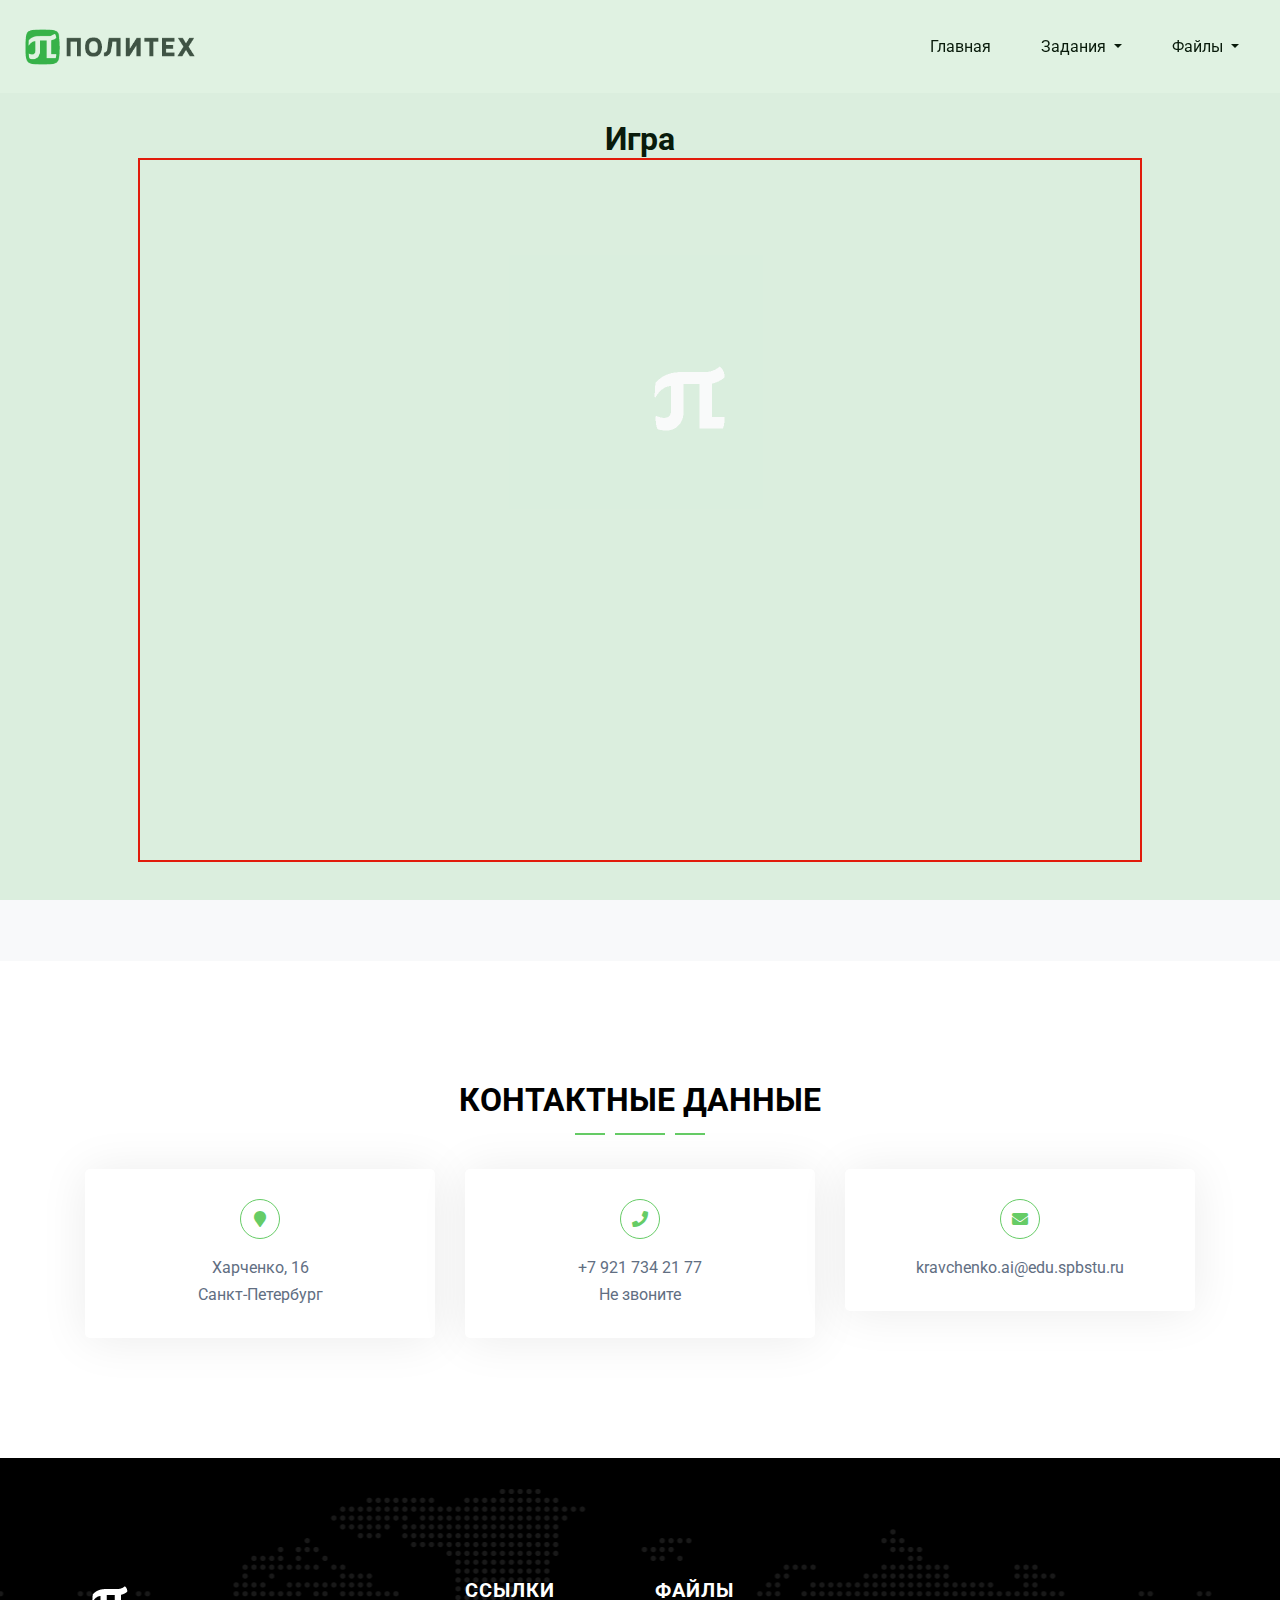
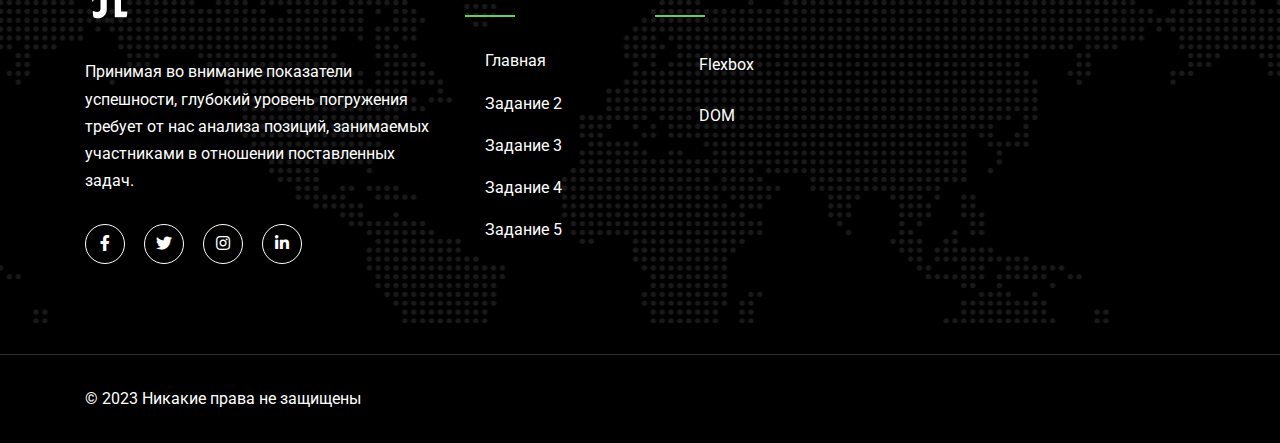
==== game.html @ 3fff53fc "Initial commit" ====
<!DOCTYPE html>
<html lang="en">

<head>
    <meta charset="UTF-8">
    <meta http-equiv="X-UA-Compatible" content="ie=edge">
    <meta name="viewport" content="width=device-width, initial-scale=1.0">

    <link rel="shortcut icon" href="assets/img/favicon.ico" type="image/x-icon">
    <link rel="icon" href="assets/img/favicon.ico" type="image/x-icon">

    <title>Игра</title>

    <!-- Bootstrap -->
    <link rel="stylesheet" href="assets/css/bootstrap.min.css">

    <link rel="stylesheet" href="assets/css/fontawesome-all.min.css">
    <link rel="stylesheet" href="assets/css/magnific-popup.css">
    <link rel="stylesheet" href="assets/css/owl.carousel.min.css">

    <!-- Main css -->
    <link rel="stylesheet" href="assets/css/style.css">
    <link rel="stylesheet" href="assets/css/game.css">

    <!-- responsive css -->
    <link rel="stylesheet" href="assets/css/responsive.css">

    <!-- Google Fonts -->
    <link href="https://fonts.googleapis.com/css?family=Roboto:400,700&display=swap" rel="stylesheet">

    <!-- HTML5 shim and Respond.js for IE8 support of HTML5 elements and media queries -->
    <!-- WARNING: Respond.js doesn't work if you view the page via file:// -->
    <!--[if lt IE 9]>
    <script src="https://oss.maxcdn.com/html5shiv/3.7.3/html5shiv.min.js"></script>
    <script src="https://oss.maxcdn.com/respond/1.4.2/respond.min.js"></script>
    <![endif]-->

</head>

<body>

    <!-- Preloader -->
    <div class="preloader">
        <div class="spinner">
            <div class="cube"></div>
        </div>
    </div>
    <!-- // Preloader -->

    <!--Header Area-->
    <header class="header-area white-bg fixed-top">
        <nav class="navbar navbar-expand-lg navbar-light">
            <div class="container-fluid pl-0 pr-0">
                <a class="navbar-brand" href="index.html"><img src="assets/img/logo.png" alt=""></a>
                <button class="navbar-toggler" type="button" data-toggle="collapse" data-target="#navbarSupportedContent" aria-controls="navbarSupportedContent" aria-expanded="false" aria-label="Toggle navigation">
                    <span class="navbar-toggler-icon"></span>
                </button>

                <div class="collapse navbar-collapse" id="navbarSupportedContent">
                    <ul class="navbar-nav ml-auto main-menu">
                        <li class="nav-item"><a class="nav-link" href="index.html">Главная</a></li>
                        <li class="nav-item dropdown"> <a class="nav-link dropdown-toggle" href="#" id="navbarDropdown" role="button" data-toggle="dropdown" aria-haspopup="true" aria-expanded="false">
                                Задания
                            </a>
                            <div class="dropdown-menu" aria-labelledby="navbarDropdown">
                                <a class="dropdown-item" href="task2.html">Задание 2</a>
                                <a class="dropdown-item" href="task3.html">Задание 3</a>
                                <a class="dropdown-item" href="task4.html">Задание 4</a>
                                <a class="dropdown-item" href="task5.html">Задание 5</a>
                            </div>
                        </li>

                        <li class="nav-item dropdown"> <a class="nav-link dropdown-toggle" href="#" id="navbarDropdown-2" role="button" data-toggle="dropdown" aria-haspopup="true" aria-expanded="false">
                                Файлы
                            </a>
                            <div class="dropdown-menu" aria-labelledby="navbarDropdown-2">
                                <a class="dropdown-item" href="assets/tasks/Flexbox.docx">Flexbox</a>
                                <a class="dropdown-item" href="assets/tasks/DOM.docx">DOM</a>
                            </div>
                        </li>
                    </ul>

                </div>
            </div>
        </nav>
    </header>
    <!--// Header Area-->
    <section class="feature-area section-padding pb-90 bg-light text-center">
        <h2>Игра</h2>
        <div>
            <canvas id="gamecanvas" width = "1000" height = "700">

            </canvas>
        </div>
    </section>
    <!-- Contact Area -->
    <section class="section-padding pb-0 contact-area bg-white">
        <div class="container">
            <!-- section title -->
            <div class="row justify-content-center">
                <div class="col-lg-6">
                    <div class="section-title text-center">
                        <h2>Контактные данные</h2>
                        <div class="section-line">
                            <span></span>
                            <span class="line-big"></span>
                            <span></span>
                        </div>
                        <p></p>
                    </div>
                </div>
            </div>
            <!-- // section title -->

            <div class="row pb-90">
                <!-- Single contact info -->
                <div class="col-md-4">
                    <div class="single-contact-info text-center">
                        <i class="fas fa-map-marker"></i>
                        <p>Харченко, 16<br>Санкт-Петербург</p>
                    </div>
                </div>
                <!-- // Single contact info -->
                <!-- Single contact info -->
                <div class="col-md-4">
                    <div class="single-contact-info text-center">
                        <i class="fas fa-phone"></i>
                        <p>+7 921 734 21 77 <br><span>Не звоните</span></p>
                    </div>
                </div>
                <!-- // Single contact info -->
                <!-- Single contact info -->
                <div class="col-md-4">
                    <div class="single-contact-info text-center">
                        <i class="fas fa-envelope"></i>
                        <p>kravchenko.ai@edu.spbstu.ru</p>
                    </div>
                </div>
                <!-- // Single contact info -->
            </div>
        </div>
    </section>
    <!-- // Contact Area -->

    <!-- Footer Area -->
    <footer class="footer-area section-padding pb-90" style="background-image: url(assets/img/footer-map.png);">
        <div class="container">
            <div class="row">
                <!-- Single Footer Widget -->
                <div class="col-lg-4 col-md-6">
                    <div class="footer-widget footer-about">
                        <img src="assets/img/spbpu_logo.png" alt="">
                        <p>Принимая во внимание показатели успешности, глубокий уровень погружения требует от нас анализа позиций, занимаемых участниками в отношении поставленных задач.</p>

                        <!-- Socila Links -->
                        <div class="social-links">
                            <ul>
                                <li><a href="#"><i class="fab fa-facebook-f"></i></a></li>
                                <li><a href="#"><i class="fab fa-twitter"></i></a></li>
                                <li><a href="#"><i class="fab fa-instagram"></i></a></li>
                                <li><a href="#"><i class="fab fa-linkedin-in"></i></a></li>
                            </ul>
                        </div>
                        <!-- //Socila Links -->
                    </div>
                </div>
                <!-- // Single Footer Widget -->
                <!-- Single Footer Widget -->
                <div class="col-lg-2 col-md-3 col-6">
                    <div class="footer-widget footer-nav">
                        <div class="footer-widget-title">
                            <h4>Ссылки</h4>
                        </div>
                        <ul>
                            <li><a href="index.html">Главная</a></li>
                            <li><a href="task2.html">Задание 2</a></li>
                            <li><a href="task3.html">Задание 3</a></li>
                            <li><a href="task4.html">Задание 4</a></li>
                            <li><a href="task5.html">Задание 5</a></li>
                        </ul>
                    </div>
                </div>
                <!-- // Single Footer Widget -->
                <div class="col-lg-2 col-md-3 col-6">
                    <div class="footer-widget footer-nav">
                        <div class="footer-widget-title">
                            <h4>Файлы</h4>
                        </div>
                        <ul>                          
                            <li><a class="dropdown-item" href="assets/tasks/Flexbox.docx">Flexbox</a></li>
                            <li><a class="dropdown-item" href="assets/tasks/DOM.docx">DOM</a></li>
                        </ul>
                    </div>
                </div>
                <!-- // Single Footer Widget -->
            </div>
        </div>
    </footer>
    <!-- // Footer Area -->

    <!-- copyright Area -->
    <div class="copyright">
        <div class="container">
            <div class="row">
                <div class="col-md-6">
                    <p class="copyright-text">&copy; 2023 Никакие права не защищены</p>
                </div>
            </div>
        </div>
    </div>
    <!-- // copyright Area -->

    <!-- jQuery (necessary for Bootstrap's JavaScript plugins) -->
    <script src="assets/js/game.js"></script>
    <script src="assets/js/jquery-3.4.1.min.js"></script>
    <script src="assets/js/bootstrap.min.js"></script>
    <script src="assets/js/jquery.magnific-popup.min.js"></script>
    <script src="assets/js/owl.carousel.min.js"></script>
    <script src="assets/js/jquery.mixitup.js"></script>
    <script src="assets/js/fact-counter.js"></script>
    <script src="assets/js/sticky-kit.min.js"></script>
    <script src="assets/js/main.js"></script>

</body>

</html>
---- assets/css/style.css ----
/*::::::::::::::::::::::::::::::::::::::::

Author: Aseven
Template: Aseem - HTML Template
Version: 1.0.0

::::::::::::::::::::::::::::::::::::::::*/

/*::::::::::::::::::::::::::::::::::::::::

Table of contents:
* Global Settings
* Preloader
* Help CSS
* Header Top
* Header Area
* Full Screen Search
* Breadcrumb area
* Hero Area
* Feature Area 
* Request a call back
* About Area 
* Service Area 
* Service Details
* Call to Action
* Portfolio Area
* Portfolio details
* Fact Counter Section
* Pricing Area
* Testimonial Area
* Blog Area
* Blog Details 
* sidebar widget
* Contact Area
* Footer Area

::::::::::::::::::::::::::::::::::::::::*/

/*=================================
        Global Settings
================================= */
html {
    height: 100%;
}

body {
    font-size: 16px;
    color: #000000;
    line-height: 1.7em;
    font-weight: 400;
    background: #ffffff;
    -webkit-font-smoothing: antialiased;
    -moz-font-smoothing: antialiased;
    font-family: 'Roboto', sans-serif;
    height: 100%;
}

a {
    text-decoration: none;
    cursor: pointer;
    -webkit-transition: .3s;
    -o-transition: .3s;
    transition: .3s;
    color: #1E90FF;
}

button,
a:hover,
a:focus,
a:visited {
    text-decoration: none;
    outline: none !important;
    -webkit-transition: .3s;
    -o-transition: .3s;
    transition: .3s;
}

h1,
h2,
h3,
h4,
h5,
h6 {
    position: relative;
    font-weight: 700;
    margin: 0px;
    background: none;
    line-height: 1.2em;
}

h1 {
    font-size: 80px;
}

h2 {
    font-size: 32px;
}

h3 {
    font-size: 24px;
}

h4 {
    font-size: 20px;
}

h5 {
    font-size: 18px;
}

h6 {
    font-size: 16px;
}

input,
select,
textarea {
    outline: none;
    width: 100%;
    margin-bottom: 30px;
    padding: 15px;
    border: 1px solid #06f;
}

textarea {
    overflow: hidden;
    height: 150px;
}

p {
    position: relative;
    line-height: 1.7em;
}

img {
    -webkit-user-drag: none;
    -khtml-user-drag: none;
    -moz-user-drag: none;
    -o-user-drag: none;
    display: inline-block;
    max-width: 100%;
    height: auto;
}

.btn.focus,
.btn:focus {
    -webkit-box-shadow: none;
    box-shadow: none;
}

/*=================================
        Preloader
================================= */

.preloader {
    position: fixed;
    width: 100%;
    height: 100%;
    background-color: #38b24b;
    z-index: 99999;
}

.spinner {
    position: absolute;
    left: 50%;
    bottom: 50%;
    width: 100px;
    height: 100px;
}

.cube {
    background-image: url("../img/spbpu_logo.png");
    background-size: contain;
    width: 100px;
    height: 100px;
    position: absolute;
    top: 0;
    left: 0;
    animation: sk-cubemove 1.8s infinite ease-in-out;
}

@-webkit-keyframes sk-cubemove {
    25% {
        -webkit-transform: rotate(90deg)
    }

    50% {
        -webkit-transform: rotate(180deg)
    }

    75% {
        -webkit-transform: rotate(270deg)
    }

    100% {
        -webkit-transform: rotate(360deg)
    }
}


/*=================================
        Help CSS
================================= */

.bg-overlay {
    background-position: center;
    background-size: cover;
    position: relative;
    z-index: 1;
}

.bg-overlay::after {
    position: absolute;
    content: '';
    width: 100%;
    height: 100%;
    background-color: #0066ff;
    opacity: .7;
    top: 0;
    left: 0;
    z-index: -1;
}

.section-padding {
    padding: 120px 0;
}

.pb-90 {
    padding-bottom: 90px;
}

.p-50 {
    padding: 50px 0;
}

.ptb-30 {
    padding: 30px 0;
}

.mt-60 {
    margin-top: 60px;
}

.section-title {
    position: relative;
    margin-bottom: 50px;
}

.section-title h2 {
    font-size: 32px;
    text-transform: uppercase;
    color: #000000;
    margin-bottom: 30px;
}

.section-line span {
    width: 30px;
    height: 2px;
    background-color: #6c6;
    display: inline-block;
    margin: 0 3px;
}

.section-line span.line-big {
    width: 50px;
}

.section-line {
    position: absolute;
    width: 100%;
    top: 35px;
}

.bttn-sm,
.bttn-md,
.bttn-md-light {
    color: #fff;
    background-color: #0066ff;
    padding: 15px 50px;
    display: inline-block;
    border-radius: 5px;
    text-transform: uppercase;
    -webkit-transition: .3s;
    -o-transition: .3s;
    transition: .3s;
    border: 1px solid #0066ff;
}

.bttn-sm {
    padding: 7px 30px;
    font-size: 15px;
}

.bttn-md-light {
    background-color: transparent;
    color: #0066ff;
}

.bttn-sm:hover,
.bttn-md:hover,
.bttn-md-light:hover {
    color: #fff;
    background-color: #66cc66;
    border-color: #6c6;
}

/*=================================
        Header Top
================================= */
.header-top {
    background-color: #0066ff;
    color: #fff;
    height: 50px;
}

.top-info ul {
    margin: 0;
    padding: 0;
    list-style: none;
}

.top-info ul li {
    display: inline-block;
}

.top-info ul li a {
    color: #fff;
    margin-right: 30px;
    font-size: 16px;
    line-height: 50px;
}

.header-top-right .bttn-sm {
    border-radius: 0;
    height: 50px;
    background-color: #6c6;
    border: 0;
    line-height: 50px;
    padding: 0;
    width: 150px;
    text-align: center;
}

/*=================================
        Header Area
================================= */

.header-area {
    background-color: #ffffffcc;
    -webkit-transition: .3s;
    -o-transition: .3s;
    transition: .3s;
}

.header-area.bg-solid {
    background-color: #fff;
    -webkit-box-shadow: 0 2px 48px 0 rgba(0, 0, 0, 0.08);
    box-shadow: 0 2px 48px 0 rgba(0, 0, 0, 0.08);
}

.navbar-brand img {
    height: 50px;
    width: auto;
}

.navbar-light .navbar-nav .nav-link {
    color: #000;
    padding: 25px;
    display: inline-block;
}

.navbar-light .navbar-nav .nav-link:focus,
.navbar-light .navbar-nav .nav-link:hover {
    color: #0066ff;
}


.dropdown-menu {
    opacity: 0;
    visibility: hidden;
    -webkit-transition: all 0.5s;
    -o-transition: all 0.5s;
    transition: all 0.5s;
    display: block;
    background: #fff;
    margin-top: 0px;
    width: 240px;
    border-radius: 3px;
    -webkit-box-shadow: 0px 7px 20px -14px rgba(34, 54, 60, 0.74);
    box-shadow: 0px 7px 20px -14px rgba(34, 54, 60, 0.74);
    border: none;
}

.dropdown:hover .dropdown-menu {
    opacity: 1;
    visibility: visible;
    -webkit-transform: translate3d(0, -5px, 0);
    transform: translate3d(0, -5px, 0);
}



.search-btn {
    border: none;
    background-color: transparent;
    color: #000000;
}

@media (max-width: 991px) {
    .navbar-brand {
        margin-left: 15px;
    }

    .navbar-light .navbar-toggler {
        border: none;
    }


    .navbar-light .navbar-nav .nav-link {
        color: #000;
        padding: 15px 0;
        display: block;
        width: 100%;
    }

    .main-menu ul li a {
        color: #ffffff;
    }

    .dropdown-menu {
        display: none;
    }

    .dropdown-menu {
        width: auto;
        margin: 10px 15px 10px 0;
        background: #ffffff;
    }

    .navbar-collapse {
        margin-top: 20px;
        padding: 15px;
        max-height: 450px;
        overflow: auto;
        background: #ffffff;
    }


    li.nav-item.dropdown:before {
        display: none;
    }

    .header-btn {
        margin-left: 0;
    }
}

@media (max-width: 575px) {
    .main-menu {
        padding-left: 15px;
        padding-right: 15px;
    }

    .navbar-brand {
        margin-left: 0;
    }

    .navbar-toggler {
        padding-right: 0;
    }
}


/*=================================
        Full Screen Search
================================= */
.search-full {
    position: fixed;
    top: 0;
    left: 0;
    width: 100%;
    height: 0;
    opacity: 0;
    visibility: hidden;
    background-color: #0066ff;
    z-index: 999;
    -webkit-transition: all 0.3s ease-in-out;
    -o-transition: all 0.3s ease-in-out;
    transition: all 0.3s ease-in-out;
    -webkit-transform-origin: left;
    -ms-transform-origin: left;
    transform-origin: left;
}

.search-full.open {
    height: 100%;
    opacity: 1;
    visibility: visible;
    z-index: 9999;
}

.search-full.close {
    height: 0;
    opacity: 0;
    visibility: hidden;
}

.search-full .search-close {
    color: #ffffff;
    font-size: 20px;
    position: absolute;
    top: 50px;
    right: 50px;
    border: 2px solid #ffffff;
    background-color: transparent;
    border-radius: 50%;
    text-align: center;
    line-height: 35px;
    width: 40px;
    height: 40px;
    z-index: 2;
}

.search-full--inner {
    position: absolute;
    top: 50%;
    left: 0;
    -webkit-transform: translateY(-50%);
    -ms-transform: translateY(-50%);
    transform: translateY(-50%);
    width: 100%;
}

.main-search-form {
    width: 100%;
}

.main-search-form input {
    border: none;
    width: 100%;
    background-color: #ffffff24;
    color: #ffffff;
    height: 55px;
    font-size: 18px;
    padding: 15px;
    border-radius: 5px;
}

.main-search-form input::-webkit-input-placeholder {
    color: #fff;
}

.main-search-form input::-moz-placeholder {
    color: #fff;
}

.main-search-form input:-ms-input-placeholder {
    color: #fff;
}

.main-search-form input::-ms-input-placeholder {
    color: #fff;
}

.main-search-form input::placeholder {
    color: #fff;
}

/*=================================
        Breadcrumb area
================================= */

.banner-title {
    color: #ffffff;
}

.banner-title h2 {
    text-transform: uppercase;
    letter-spacing: 1px;
    font-size: 40px;
    margin-bottom: 15px;
    line-height: 1;
}

.banner-title ul {
    margin: 0;
    padding: 0;
    list-style: none;
}

.banner-title ul li {
    display: inline-block;
    position: relative;
    margin: 0 30px;
    z-index: 1;
}

.banner-title ul li a {
    color: #fff;
    opacity: .7;
    -webkit-transition: .3s;
    -o-transition: .3s;
    transition: .3s;
}

.banner-title ul li a:hover {
    opacity: 1;
}

.banner-title ul li:after {
    position: absolute;
    content: "\f105";
    left: 0;
    top: 0;
    font-family: Fontawesome;
    right: -100px;
    z-index: -1;
}

.banner-title ul li:last-child:after {
    display: none;
}

/*=================================
        Hero Area
================================= */
.owl-stage-outer,
.owl-stage,
.owl-item,
.single-hreo .container,
.single-hreo .container .row {
    height: 100%;
}

.hero-content {
    vertical-align: middle;
}

.single-hreo {
    width: 100%;
    background-position: center;
    background-size: cover;
}

.hero-content h1 {
    text-transform: uppercase;
    line-height: 1.2;
    font-size: 60px;
}

.hero-content h1 span {
    color: #0066ff;
}

.hero-content p {
    margin: 45px 0 30px;
}

.hero-content a {
    margin-right: 25px;
}

.hero-slider .owl-dots {
    position: absolute;
    right: 30px;
    bottom: 30px;
}

.hero-slider .owl-dots button {
    width: 3px;
    height: 30px;
    background-color: #ffffff;
    margin-left: 15px;
}

.hero-slider .owl-dots button.active {
    height: 45px;
    -webkit-transition: 03s;
    -o-transition: 03s;
    transition: 03s;
}

.portfolio-details .image-slider .owl-nav button span,
.hero-slider .owl-nav button span {
    font-size: 30px;
    width: 40px;
    height: 40px;
    background-color: #f8f9fa;
    display: inline-block;
    line-height: 40px;
    -webkit-transition: .3s;
    -o-transition: .3s;
    transition: .3s;
}

.portfolio-details .image-slider .owl-nav,
.hero-slider .owl-nav {
    position: absolute;
    top: 50%;
    margin-top: -20px;
    width: 100%;
}

.portfolio-details .image-slider .owl-nav button.owl-next,
.hero-slider .owl-nav button.owl-next {
    position: absolute;
    right: 0;
}

.portfolio-details .image-slider .owl-nav button span:hover,
.hero-slider .owl-nav button span:hover {
    background-color: #0066ff;
    color: #fff;
}

/*=================================
        Feature Area 
================================= */

.single-feature {
    margin-bottom: 30px;
}

.single-feature a {
    text-align: center;
    padding: 30px;
    background-color: #fff;
    display: block;
    border-radius: 5px;
    -webkit-box-shadow: 0 2px 48px 0 rgba(0, 0, 0, 0.08);
    box-shadow: 0 2px 48px 0 rgba(0, 0, 0, 0.08);
    -webkit-transition: 0.3s;
    -o-transition: 0.3s;
    transition: 0.3s;
}

.single-feature a h3,
.single-feature a p,
.single-service h2,
.single-service p {
    color: #616e82;
    -webkit-transition: .3s;
    -o-transition: .3s;
    transition: .3s;
}

.single-feature a i,
.single-service i {
    font-size: 20px;
    background-color: #f8f9fa;
    border-radius: 50%;
    width: 50px;
    height: 50px;
    line-height: 50px;
    color: #0066ff;
    -webkit-transition: .3s;
    -o-transition: .3s;
    transition: .3s;
}

.single-feature a h3,
.single-service h2 {
    font-weight: 400;
    font-size: 18px;
    margin: 15px 0;
    -webkit-transition: .3s;
    -o-transition: .3s;
    transition: .3s;
}

.single-feature a p,
.single-service p {
    font-size: 15px;
}

.single-feature a:hover i {
    color: #66cc66;
}

.single-feature a:hover {
    background-color: #66cc66;
}

.single-feature:hover h3,
.single-feature:hover p {
    color: #fff;
}

/*=================================
        Request a call back 
================================= */
.call-back-user-image {
    height: 100%;
    width: 100%;
    background-position: center top;
    background-size: cover;
}



.call-back-content {
    text-align: center;
    padding-left: 30px;
}


/*=================================
         About Area 
================================= */
.about-us p {
    margin-bottom: 30px;
}

.about-us h4 {
    text-transform: uppercase;
    position: relative;
    padding-bottom: 30px;
}

.about-us h4:before {
    position: absolute;
    content: '';
    width: 30px;
    height: 2px;
    background-color: #0066ff;
    bottom: 15px;
    left: 0;
}

.about-us ul {
    margin: 0 0 30px;
    padding: 0;
    list-style: none;
}

.about-us ul li:before {
    position: absolute;
    content: "\f00c";
    font-family: Fontawesome;
    color: #66cc66;
    left: 0;
}

.about-us ul li {
    position: relative;
    padding-left: 30px;
    margin-bottom: 15px;
}

/*=================================
         Service Area 
================================= */
.service-area {
    position: relative;
    z-index: 1;
}


.service-area:after {
    position: absolute;
    content: '';
    background-image: url(../img/dots-sm.png);
    width: 100%;
    height: 100%;
    z-index: -1;
    top: 0;
    left: 0;
    background-position: center;
    background-size: cover;
    opacity: .5;
}

.service-area.after-none:after {
    display: none;
}

.single-service {
    padding: 30px;
    background-color: #ffffff;
    border-radius: 5px;
    -webkit-box-shadow: 0 2px 48px 0 rgba(0, 0, 0, 0.08);
    box-shadow: 0 2px 48px 0 rgba(0, 0, 0, 0.08);
    -webkit-transition: 0.3s;
    -o-transition: 0.3s;
    transition: 0.3s;
    margin-bottom: 30px;
    position: relative;
    z-index: 1;
}

.single-service h2 {
    text-transform: uppercase;
    letter-spacing: 1px;
}

.single-service p {
    margin-bottom: 30px;
}

/*=================================
        Service Details
================================= */
.services-details {
    padding: 30px;
    background-color: #fff;
    -webkit-box-shadow: 0 2px 48px 0 rgba(0, 0, 0, 0.08);
    box-shadow: 0 2px 48px 0 rgba(0, 0, 0, 0.08);
    border-radius: 5px;
}

.services-details-img {
    height: 350px;
    margin-bottom: 30px;
    overflow: hidden;
    width: 100%;
    position: relative;
}

.services-details-img img {
    position: absolute;
    -webkit-transition: 1s;
    -o-transition: 1s;
    transition: 1s;
}

.services-details-img:hover img {
    -webkit-transform: scale(1.1);
    -ms-transform: scale(1.1);
    transform: scale(1.1);
}

.services-details h2,
.services-details h3 {
    margin-bottom: 20px;
    text-transform: uppercase;
}

.services-details p {}

blockquote {
    padding: 30px;
    background-color: #0066ff;
    border-radius: 5px;
    color: #fff;
    position: relative;
    padding-left: 75px;
}

footer.blockquote-footer {
    color: #fff;
}

blockquote:before {
    content: '\f10d';
    font-family: "FontAwesome";
    color: #fff;
    font-size: 30px;
    position: absolute;
    left: 30px;
    top: 30px;
}

.faq-area {
    margin-top: 30px;
}

.faq-area .card {
    border: none;
    -webkit-box-shadow: 0 2px 15px 0 rgba(0, 0, 0, 0.08);
    box-shadow: 0 2px 15px 0 rgba(0, 0, 0, 0.08);
    margin-bottom: 15px;
}

.faq-area .card .card-header {
    background-color: #ffffff;
    border: none;
}

.faq-area .card .card-body {
    padding-left: 50px;
    padding-top: 0;
}

.faq-area .card .card-header h5 {
    cursor: pointer;
    color: #0066ff;
    padding: 15px;
}

/*=================================
        Call to Action
================================= */


.inner-promo {
    background-position: center;
    background-size: cover;
    border-radius: 5px;
    color: #fff;
}

.inner-promo p {
    margin: 30px 0;
}


.inner-promo a.bttn-md-light {
    color: #fff;
    border-color: #fff;
}

.inner-promo a.bttn-md-light:hover {
    border-color: #6c6;
}

/*=================================
        Portfolio Area
================================= */

.portfolio-filter {
    margin-bottom: 50px;
}

.portfolio-filter ul {
    margin: 0;
    padding: 0;
    list-style: none;
}

.portfolio-filter ul li {
    display: inline-block;
    padding: 7px 15px;
    margin: 0 7px;
    color: #fff;
    background-color: #0066ff;
    border-radius: 5px;
    border: 1px solid #0066ff;
    cursor: pointer;
}

.portfolio-filter ul li.active {
    color: #0066ff;
    border-color: #0066ff;
    background-color: transparent;
}

.portfolio-area .mix {
    display: none;
}

.single-portfolio {
    display: block;
    height: 320px;
    position: relative;
    padding: 30px;
    background-position: center;
    background-size: cover;
    z-index: 1;
    overflow: hidden;
    margin-bottom: 30px;
}


.single-portfolio:before {
    position: absolute;
    left: -0;
    bottom: -0;
    content: '';
    background-color: #0066ff;
    width: 100%;
    height: 0px;
    opacity: .0;
    z-index: -2;
    -webkit-transition: .3s;
    -o-transition: .3s;
    transition: .3s;
}

.single-portfolio:hover:before {
    height: 100%;
    opacity: .7;
}

.portfolio-content {
    position: absolute;
    color: #fff;
    padding-left: 0;
    bottom: 0;
    width: 290px;
    z-index: 1;
    -webkit-transition: .3s;
    -o-transition: .3s;
    transition: .3s;
    opacity: 0;

}

.single-portfolio:hover .portfolio-content {
    padding-left: 15px;
    opacity: 1;
}

.portfolio-content:after {
    position: absolute;
    content: '';
    width: 2px;
    height: 100%;
    background-color: #fff;
    top: 90px;
    left: 0;
    z-index: -1;
    -webkit-transition: .3s;
    -o-transition: .3s;
    transition: .3s
}

.single-portfolio:hover .portfolio-content:after {
    top: 0;
}

.single-portfolio:hover .portfolio-content {
    bottom: 30px;
}

.portfolio-content p {
    opacity: 0;
    margin-bottom: 0;
    -webkit-transition: .3s;
    -o-transition: .3s;
    transition: .3s;
}

.single-portfolio:hover .portfolio-content p {
    opacity: 1;
}

.portfolio-content h3 {
    text-transform: uppercase;
    letter-spacing: 1px;
}

.portfolio-area .bttn-md {
    margin-top: 20px;
}

/*=================================
        Portfolio details
================================= */

.single-portfolio-content h2 {
    margin-bottom: 30px;
}

.portfolio-sidebar.sidebar-widget.sidebar-list ul li a {
    display: inline-block;
}

.portfolio-sidebar.sidebar-widget.sidebar-list ul li a:before {
    display: none;
}

.portfolio-sidebar.sidebar-widget.sidebar-list ul li a:hover {
    padding-left: 15px;
}

.portfolio-sidebar.sidebar-widget.sidebar-list {
    padding-bottom: 30px;
}

.portfolio-sidebar.sidebar-widget.sidebar-list .bttn-md {
    margin: 0px 30px 0;
    display: block;
    text-align: center;
}

/*=================================
        Fact Counter Section
================================= */
.counter-area {
    background-color: #0066ff;
    background-position: center;
    background-size: cover;
}

.single-fun-fact {
    border: 1px solid #fff;
    padding: 15px;
    margin-bottom: 30px;
}

.single-fun-fact h2 {
    line-height: 1;
    color: #fff;
}

.single-fun-fact h2 span {
    margin-right: 5px;
}

.single-fun-fact p {
    color: #fff;
    position: relative;
    margin-top: 30px;
    margin-bottom: 0;
}

.single-fun-fact p:after {
    position: absolute;
    content: '';
    left: 50%;
    top: -15px;
    width: 60px;
    margin-left: -30px;
    height: 1px;
    background-color: #fff;
}

/*=================================
        Pricing Area
================================= */
.single-pricing {
    -webkit-box-shadow: 0 2px 48px 0 rgba(0, 0, 0, 0.08);
    box-shadow: 0 2px 48px 0 rgba(0, 0, 0, 0.08);
    position: relative;
    z-index: 1;
}

.pricing-head h3 span.price {
    display: block;
    font-size: 32px;
}

.pricing-head {
    text-align: center;
    position: relative;
}

.pricing-head:after {
    position: absolute;
    width: 100%;
    height: 100%;
    content: '';
    background-color: #0066ff;
    left: 0;
    top: 0;
    z-index: -1;
    border-radius: 0 0 50% 50%/ 20% 20%;
}

.pricing-head h3 {
    padding: 30px;
    color: #fff;
    line-height: 1.5;
    text-transform: uppercase;
}

span.price span {
    font-size: 70%;
    text-transform: capitalize;
}

.pricing-body {
    padding: 30px;
}

.pricing-body ul {
    margin: 0;
    padding: 0;
    list-style: none;
}

.pricing-body ul li {
    position: relative;
    margin-bottom: 15px;
    padding-left: 30px;
}

.pricing-body ul li:last-child {
    margin-bottom: 0;
}

.pricing-body ul li:before {
    position: absolute;
    content: "\f00c";
    font-family: Fontawesome;
    color: #66cc66;
    left: 0;
}

.pricing-footer {
    padding: 0 30px 30px;
}

.single-pricing.active .pricing-head:after,
.single-pricing.active .pricing-footer a.bttn-sm {
    background-color: #6c6;
    border-color: #66cc66;
}

/*=================================
        Testimonial Area
================================= */
.testimonial-area:after {
    content: '';
    position: absolute;
    background-image: url(../img/dots-sm.png);
    width: 100%;
    height: 100%;
    left: 0;
    top: 0;
    z-index: -1;
    background-position: center;
    background-size: cover;
    background-color: #0066ff;
    opacity: .7;
}

.testimonial-area {
    position: relative;
    z-index: 1;
}

.testimonial-area:after {
    position: absolute;
    content: '';
    left: 0;
    top: 0;
    width: 100%;
    height: 100%;
    background-color: #000;
    opacity: .5;
    -ms-filter: "progid:DXImageTransform.Microsoft.Alpha(Opacity=50)";
    z-index: -1;
}

.testimonials.owl-carousel {
    position: relative;
}

.testimonial-area .bg-white {
    padding: 60px;
}

.testimonial-quote {
    font-size: 30px;
}

.single-testimonial p {
    margin: 30px 0;
}

.single-testimonial h4 {
    font-size: 20px;
}

.single-testimonial h4 span {
    display: block;
    font-size: 70%;
    color: #aaa;
    font-weight: 400;
    line-height: 2;
}


.testimonials.owl-carousel .owl-nav button.owl-next,
.testimonials.owl-carousel .owl-nav button.owl-prev {
    display: inline-block;
    font-size: 15px;
    width: 30px;
    height: 40px;
    line-height: 40px;
    text-align: center;
    border: 1px solid;
    position: absolute;
    top: 50%;
    margin-top: -20px;
    left: -50px;
    color: #0066ff;
    opacity: .5;
    -ms-filter: "progid:DXImageTransform.Microsoft.Alpha(Opacity=50)";
    -webkit-transition: .3s;
    transition: .3s;
}

.testimonials.owl-carousel .owl-nav button.owl-next {
    left: auto;
    right: -50px;
}

.testimonials.owl-carousel .owl-nav button:hover {
    opacity: 1;
    -ms-filter: "progid:DXImageTransform.Microsoft.Alpha(Opacity=100)";
}

/*=================================
        Blog Area
================================= */
.blog-thumb {
    overflow: hidden;
    position: relative;
    width: 100%;
    height: 220px;
}

.blog-details .blog-thumb,
.single-blog.col-1-blog .blog-thumb {
    height: 450px;
}

.blog-thumb img {
    position: absolute;
    width: 100%;
    height: auto;
    top: 0;
    left: 0;
    -webkit-transition: .3s;
    -o-transition: .3s;
    transition: .3s;
}

.popular-posts ul li a:hover .popular-post-thumd img,
.single-blog:hover .blog-thumb img {
    -webkit-transform: scale(1.1) rotate(1deg);
    -ms-transform: scale(1.1) rotate(1deg);
    transform: scale(1.1) rotate(1deg);
}

.popular-posts ul li a:hover .popular-post-thumd:after,
.blog-thumb:after {
    content: '';
    position: absolute;
    width: 100%;
    height: 100%;
    background-color: #0066ff;
    left: 0;
    top: 0;
    opacity: 0;
    -webkit-transition: .3s;
    -o-transition: .3s;
    transition: .3s;
}

.popular-posts ul li a:hover .popular-post-thumd:after,
.single-blog:hover .blog-thumb:after {
    opacity: .7;
}

.blog-content {
    background-color: #ffffff;
    padding: 30px;
}

.single-blog {
    -webkit-box-shadow: 0 2px 48px 0 rgba(0, 0, 0, 0.08);
    box-shadow: 0 2px 48px 0 rgba(0, 0, 0, 0.08);
    margin-bottom: 30px;
}

.blog-meta p,
.blog-meta p a {
    font-size: 14px;
    color: #000000;
    -webkit-transition: .3s;
    -o-transition: .3s;
    transition: .3s;
}

.blog-meta p .blog-categories {
    float: right;
}

.blog-meta p a:hover {
    color: #0066ff;
}

.blog-content h3 a {
    color: #000;
    font-size: 18px;
    text-transform: capitalize;
    display: block;
    margin-bottom: 15px;
    -webkit-transition: .3s;
    -o-transition: .3s;
    transition: .3s;
    line-height: 1.4;
}

.blog-content p {
    margin-bottom: 15px;
}

.single-blog:hover .blog-content h3 a {
    color: #0066ff;
}

.blog-pagination ul {
    margin: 0;
    padding: 0;
    list-style: none;
}

.blog-pagination ul li {
    display: inline-block;
}

.blog-pagination ul li a {
    display: block;
    width: 40px;
    height: 40px;
    border: 1px solid #0066ff;
    color: #0066ff;
    border-radius: 50%;
    line-height: 38px;
    margin: 0 5px;
    -webkit-transition: .3s;
    -o-transition: .3s;
    transition: .3s;
}

.blog-pagination ul li a.active,
.blog-pagination ul li a:hover {
    color: #fff;
    background-color: #0066ff;
}

.blog-pagination {
    padding-top: 20px;
}

.blog-meta ul {
    margin: 0;
    padding: 0;
    list-style: none;
    margin-bottom: 15px;
}

.blog-meta ul li {
    display: inline-block;
    margin-right: 30px;
    font-size: 14px;
    color: #000;
}

.blog-meta ul li i {
    margin-right: 5px;
}

.blog-meta ul li a {
    display: block;
    color: #000;
    opacity: .7;
    -webkit-transition: .3s;
    -o-transition: .3s;
    transition: .3s;
}

.blog-meta ul li a:hover {
    opacity: 1;
    color: #66cc66;
}

.blog-meta ul li .view-count {
    opacity: .7;
    -webkit-transition: .3s;
    -o-transition: .3s;
    transition: .3s;
}

.blog-meta ul li .view-count:hover {
    opacity: 1;
}

/*=================================
         Blog Details 
================================= */
.blog-details {
    padding: 30px;
    background-color: #ffffff;
    -webkit-box-shadow: 0 2px 48px 0 rgba(0, 0, 0, 0.08);
    box-shadow: 0 2px 48px 0 rgba(0, 0, 0, 0.08);
}

.blog-details h2.title {
    font-size: 30px;
    line-height: 1.3;
    margin: 20px 0;
}

.blog-inner-img img {
    margin-bottom: 20px;
}

.blog-all-comments {
    border-top: 1px solid #00000014;
    margin-top: 60px;
    padding-top: 60px;
}

.blog-details-inner-title {
    margin-bottom: 45px;
    text-transform: uppercase;
    position: relative;
    letter-spacing: 1px;
    color: #0066ff;
}

.blog-details-inner-title:before {
    position: absolute;
    content: '';
    width: 50px;
    height: 2px;
    background-color: #6c6;
    bottom: -15px;
    left: 0;
}

.single-comment {
    background-color: #f8f9fa;
    padding: 30px;
    margin-bottom: 30px;
    position: relative;
}

.single-comment + .single-comment {
    margin-left: 60px;
}

.single-comment .author-thumb {
    width: 70px;
    height: 70px;
    border-radius: 50%;
    position: relative;
    display: inline-block;
    overflow: hidden;
    border: 1px solid #ffffff;
    -webkit-box-shadow: 0 2px 48px 0 rgba(0, 0, 0, 0.08);
    box-shadow: 0 2px 48px 0 rgba(0, 0, 0, 0.08);
    float: left;
}

.single-comment .author-thumb img {
    position: absolute;
}

.comment-replay {
    position: absolute;
    top: 30px;
    right: 30px;
    color: #0066ff;
    padding: 7px 15px;
    border: 1px solid;
    border-radius: 5px;
    -webkit-transition: .3s;
    -o-transition: .3s;
    transition: .3s
}

.comment-replay:hover {
    color: #66cc66;
}

.author-comments {
    padding-left: 100px;
}

p.comment-date {
    font-size: 14px;
    margin-top: 10px;
}

.blog-comment-form {
    margin-top: 60px;
}

/*=================================
        sidebar widget
================================= */

.sidebar-widget.search-widget {
    padding: 30px;
}

.sidebar-widget.search-widget form input {
    width: 80%;
    border: none;
    margin: 0;
}

.sidebar-widget.search-widget form {
    border: 1px solid #0066ff;
    position: relative;
}

.sidebar-widget.search-widget form button {
    border: none;
    width: 22%;
    background: #0066ff;
    color: #ffffff;
    height: 57px;
    position: absolute;
    right: 0;
}

.sidebar-widget {
    margin-bottom: 30px;
}

.sidebar-widget:last-child {
    margin-bottom: 0;
}

.sidebar-widget h3 {
    text-align: center;
    text-transform: uppercase;
    color: #fff;
    background-color: #0066ff;
    padding: 15px;
    margin-bottom: 15px;
}

.sidebar-widget {
    background-color: #fff;
    -webkit-box-shadow: 0 2px 48px 0 rgba(0, 0, 0, 0.08);
    box-shadow: 0 2px 48px 0 rgba(0, 0, 0, 0.08);
}

.sidebar-widget.sidebar-list ul {
    margin: 0;
    list-style: none;
    padding: 0 30px 15px;
}

.sidebar-widget.sidebar-list ul li {
    border-bottom: 1px solid #00000014;
}

.sidebar-widget.sidebar-list ul li a {
    padding: 15px;
    display: block;
    color: #0066ff;
    -webkit-transition: .3s;
    -o-transition: .3s;
    transition: .3s;
    position: relative;
}

.sidebar-widget.sidebar-list ul li:last-child {
    border: none;
}

.sidebar-widget.sidebar-list ul li a:last-child {}

.sidebar-widget.sidebar-list ul li a.active,
.sidebar-widget.sidebar-list ul li a:hover {
    color: #6c6;
    padding-left: 30px;
}

.sidebar-widget.sidebar-list ul li a:before {
    width: 0;
    height: 100%;
    content: '';
    position: absolute;
    background-color: #0066ff;
    top: 0;
    left: 0;
    opacity: 0;
    -webkit-transition: .3s;
    -o-transition: .3s;
    transition: .3s;
}

.sidebar-widget.sidebar-list ul li a:hover:before,
.sidebar-widget.sidebar-list ul li a.active:before {
    opacity: 1;
    width: 5px;
}

.sidebar-widget.call-back .call-back-content {
    padding: 15px 30px 30px;
}

.sidebar-widget.sidebar-list ul li a i {
    float: right;
}

.sidebar-widget.sidebar-list ul li a span {
    float: right;
    width: 30px;
    height: 30px;
    border: 1px solid #0066ff;
    text-align: center;
    font-size: 14px;
    border-radius: 50%;
    -webkit-transition: .3s;
    -o-transition: .3s;
    transition: .3s;
}

.sidebar-widget.sidebar-list ul li a:hover span {
    border-color: #66cc66;
}

.popular-posts ul {
    margin: 0;
    padding: 0;
    list-style: none;
    padding: 15px 30px 30px;
}

.popular-posts ul li {
    margin-bottom: 30px;
}

.popular-posts ul li:last-child {
    margin-bottom: 0;
    border-bottom: none;
    padding-bottom: 0;
}

.popular-posts ul li a {
    display: block;
    position: relative;
}

.popular-posts ul li a .popular-post-thumd {
    position: relative;
    overflow: hidden;
    width: 70px;
    height: 50px;
    display: inline-block;
    -webkit-transition: .3s;
    -o-transition: .3s;
    transition: .3s;
}

.popular-posts ul li a .popular-post-thumd img {
    -webkit-transition: .3s;
    -o-transition: .3s;
    transition: .3s;
}

.popular-posts ul li a .popular-post-content {
    position: absolute;
    padding-left: 15px;
    display: inline-block;
}

.popular-posts ul li a .popular-post-content h4 {
    font-weight: 400;
    font-size: 18px;
    color: #000000;
}

.popular-posts ul li a:hover .popular-post-content h4 {
    color: #66cc66;
}

.popular-posts ul li a .popular-post-content p {
    opacity: .7;
    font-size: 14px;
    margin-top: 15px;
    color: #000000;
}

.popular-posts ul li a .popular-post-content p i {
    margin-right: 7px;
}

.popular-posts ul li {
    margin-bottom: 15px;
    border-bottom: 1px solid #00000014;
    padding-bottom: 15px;
}

.popular-posts ul li a:hover .popular-post-content p {
    color: #000000;
    -webkit-transition: .3s;
    -o-transition: .3s;
    transition: .3s;
    opacity: 1;
}


.sidebar-widget.tags ul {
    margin: 0;
    padding: 13px 30px 30px;
}

.sidebar-widget.tags ul li {
    display: inline-block;
}

.sidebar-widget.tags ul li a {
    display: block;
    color: #fff;
    background-color: #0066ff;
    padding: 7px 30px;
    margin: 5px 3px 0px 0px;
    border-radius: 5px;
    -webkit-transition: .3s;
    -o-transition: .3s;
    transition: .3s;
}

.sidebar-widget.tags ul li a:hover {
    background-color: #66cc66;
}

/*=================================
        Contact Area
================================= */

.single-contact-info {
    padding: 30px;
    background-color: #fff;
    -webkit-box-shadow: 0 2px 48px 0 rgba(0, 0, 0, 0.08);
    box-shadow: 0 2px 48px 0 rgba(0, 0, 0, 0.08);
    border-radius: 5px;
    color: #616e82;
    margin-bottom: 30px;
}

.single-contact-info i {
    width: 40px;
    height: 40px;
    border: 1px solid #6c6;
    color: #6c6;
    line-height: 38px;
    border-radius: 50%;
    margin-bottom: 15px;
}

.single-contact-info p {
    margin-bottom: 0;
}

.contact-form {
    padding: 60px;
    -webkit-box-shadow: 0 2px 48px 0 rgba(0, 0, 0, 0.08);
    box-shadow: 0 2px 48px 0 rgba(0, 0, 0, 0.08);
}

/*=================================
         Footer Area
================================= */
.footer-area {
    background-color: #000;
    color: #ffffff;
    background-position: center;
    background-repeat: repeat-x;
}

.footer-about img {
    max-height: 50px;
    margin-bottom: 30px;
}

.footer-about p {
    color: #fff;
    margin-bottom: 30px;
}

.social-links ul {
    margin: 0;
    padding: 0;
    list-style: none;
}

.social-links ul li {
    display: inline-block;
}

.social-links ul li a {
    color: #fff;
    display: block;
    text-align: center;
    width: 40px;
    height: 40px;
    line-height: 38px;
    border: 1px solid;
    border-radius: 50%;
    margin-right: 15px;
    -webkit-transition: .3s;
    -o-transition: .3s;
    transition: .3s;
}

.social-links ul li a:hover {
    color: #6c6;
}

.social-links.no-border {
    display: inline-block;
}

.social-links.no-border ul li a {
    border: none;
    width: auto;
    height: auto;
}

.footer-widget-title h4 {
    margin-bottom: 45px;
    text-transform: uppercase;
    position: relative;
    letter-spacing: 1px;
}

.footer-widget-title h4:after {
    position: absolute;
    content: '';
    width: 50px;
    height: 2px;
    background-color: #6c6;
    bottom: -15px;
    left: 0;
}

.footer-nav ul {
    margin: 0;
    padding: 0;
    list-style: none;
}

.footer-nav ul li {
    position: relative;
    padding-left: 20px;
    margin-bottom: 15px;
}

.footer-nav ul li:before {
    position: absolute;
    content: "\f105";
    left: 0;
    top: 0;
    font-family: Fontawesome;
}

.footer-nav ul li a {
    color: #fff;
    display: inline-block;
    -webkit-transition: .3s;
    -o-transition: .3s;
    transition: .3s
}

.footer-nav ul li a:hover {
    color: #6c6;
}

.footer-nav ul li:last-child {
    margin-bottom: 0;
}

.footer-form form {
    background-color: #fff;
    border-radius: 5px;
    margin: 0;
    position: relative;
}

.footer-form form input,
.footer-form form button {
    border: 0;
    background-color: transparent;
}

.footer-form form input {
    width: 70%;
    margin: 0;
}

.footer-form form button {
    width: 28%;
    background-color: #6c6;
    display: inline-block;
    height: 57px;
    color: #fff;
    position: absolute;
    right: 0;
    border-radius: 0 5px 5px 0;
    -webkit-transition: .3s;
    -o-transition: .3s;
    transition: .3s;
}

.footer-form form button:hover {
    background-color: #06f;
}

.copyright {
    background-color: #000;
    border-top: 1px solid #ffffff2e;
    padding: 30px 0;
    color: #fff;
}

.copyright-text {
    margin: 0;
}

.copyright-text a {
    color: #0066ff;
}

.footer-copyright-nav ul {
    margin: 0;
    padding: 0;
    list-style: none;
}

.footer-copyright-nav ul li {
    display: inline-block;
    position: relative;
}

.footer-copyright-nav ul li a {
    color: #fff;
    margin-left: 30px;
    display: block;
    -webkit-transition: .3s;
    -o-transition: .3s;
    transition: .3s
}

.footer-copyright-nav ul li a:hover {
    color: #0066ff
}
---- assets/css/game.css ----
canvas {
    margin: auto;
    position: relative;
    border: 2px solid red;
    margin-top: 0px;
}
---- assets/css/responsive.css ----
/* Medium Layout: 1280px. */

@media only screen and (min-width: 992px) and (max-width: 1200px) {

    /*=================================
        sidebar widget
================================= */
    .popular-posts ul li a .popular-post-thumd {
        height: 70px;
    }
}


/* Tablet Layout: 768px. */

@media only screen and (min-width: 768px) and (max-width: 991px) {

    /*=================================
        Help CSS
    ================================= */
    .section-title h2 {
        font-size: 24px;
    }

    .section-line {
        top: 27px;
    }

    /*=================================
            Header Top
    ================================= */
    .top-info ul li a {
        margin-right: 5px;
    }

    /*=================================
        Header Area
    ================================= */

    .header-area {
        background-color: #fff;

    }

    /*=================================
            Hero Area
    ================================= */

    .hero-content h1 {
        font-size: 50px;
    }

    /*=================================
            Pricing Area
    ================================= */
    .single-pricing {
        max-width: 360px;
        margin: auto;
        margin-bottom: 30px;
    }

    /*=================================
        sidebar widget
        ================================= */
    .sidebar-widget:first-child {
        margin-top: 30px;
    }

    /*=================================
             Footer Area
    ================================= */
    .footer-widget {
        margin-bottom: 30px;
    }

    .footer-form form button {
        height: 58px;
    }
}


/* Mobile Layout: 320px. */

@media only screen and (max-width: 767px) {



    /*=================================
        Help CSS
    ================================= */

    .section-padding {
        padding: 80px 0;
    }

    .section-title h2 {
        font-size: 24px;
    }

    .section-line {
        top: 27px;
    }

    /*=================================
        Breadcrumb area
    ================================= */
    .banner-title h2 {
        font-size: 24px;
    }

    /*=================================
            Header Top
    ================================= */
    .header-top {
        height: auto;
        text-align: center;
        padding: 15px 0;
    }

    .header-top-right.text-right {
        text-align: center !important;
        margin-top: 15px;
    }

    .top-info ul li a {
        margin-right: 5px;
    }

    /*=================================
        Header Area
    ================================= */

    .header-area {
        background-color: #fff;

    }

    /*=================================
            Hero Area
    ================================= */

    .portfolio-details .image-slider .owl-nav,
    .hero-slider .owl-nav {
        display: none;
    }

    .hero-content h1 {
        font-size: 36px;
    }

    .hero-content p {
        margin: 15px 0;
    }

    .hero-content .bttn-md {
        margin-bottom: 30px;
    }

    .hero-content a {
        padding: 10px 30px;
    }

    /*=================================
            Request a call back 
    ================================= */
    .call-back-area .call-back-user-image {
        height: 450px;
        margin-bottom: 30px;
    }

    .call-back-content {
        padding-left: 0;
    }


    /*=================================
             About Area 
    ================================= */
    .about-area .call-back-user-image {
        height: 450px;
        margin-top: 30px;
    }

    /*=================================
                 Service Area 
        ================================= */


    .services-details-img {
        height: 240px;
    }

    /*=================================
        Call to Action
        ================================= */
    .inner-promo h2 {
        font-size: 24px;
    }

    /*=================================
        Portfolio Area
    ================================= */

    .portfolio-filter ul li {
        margin: 5px;
    }

    .portfolio-content {
        width: 230px;
    }

    .portfolio-content h3 {
        font-size: 18px;
    }

    /*=================================
            Pricing Area
    ================================= */
    .single-pricing {
        max-width: 360px;
        margin: auto;
        margin-bottom: 30px;
    }

    /*=================================
        Blog Area
    ================================= */

    .blog-details .blog-thumb,
    .single-blog.col-1-blog .blog-thumb {
        height: 240px;
    }

    .comment-replay {
        padding: 3px 7px;
    }


    .single-comment + .single-comment {
        margin-left: 15px;
    }

    .single-comment .author-thumb {
        float: none;
    }

    .author-comments {
        padding-left: 0;
    }

    p.comment-date {
        margin-top: 0;
    }

    /*=================================
        Contact Area
    ================================= */

    .contact-form {
        padding: 60px 15px;
    }



    /*=================================
        sidebar widget
        ================================= */
    .sidebar-widget:first-child {
        margin-top: 30px;
    }

    /*=================================
             Footer Area
    ================================= */
    .footer-widget {
        margin-bottom: 30px;
    }

    .footer-form form button {
        height: 58px;
    }


    .copyright,
    .copyright .footer-copyright-nav {
        text-align: center !important;
    }

    .copyright .copyright-text {
        margin-bottom: 30px;
    }

    .footer-copyright-nav ul li a {
        margin: 0 15px;
    }

}

/* Wide Mobile Layout: 480px. */

@media only screen and (min-width: 480px) and (max-width: 767px) {


    /*=================================
        Help CSS
    ================================= */
    .section-title h2 {
        font-size: 24px;
    }

    .section-line {
        top: 27px;
    }

    /*=================================
            Header Top
    ================================= */
    .header-top {
        height: auto;
        text-align: center;
        padding: 15px 0;
    }

    .header-top-right.text-right {
        text-align: center !important;
        margin-top: 15px;
    }

    .top-info ul li a {
        margin-right: 5px;
    }

    /*=================================
        Header Area
    ================================= */

    .header-area {
        background-color: #fff;

    }

    /*=================================
            Hero Area
    ================================= */

    .portfolio-details .image-slider .owl-nav,
    .hero-slider .owl-nav {
        display: none;
    }

    .hero-content h1 {
        font-size: 36px;
    }

    .hero-content .bttn-md {
        margin-bottom: 30px;
    }

    /*=================================
            Request a call back 
    ================================= */
    .call-back-area .call-back-user-image {
        height: 450px;
        margin-bottom: 30px;
    }

    .call-back-content {
        padding-left: 0;
    }


    /*=================================
             About Area 
    ================================= */
    .about-area .call-back-user-image {
        height: 450px;
        margin-top: 30px;
    }

        /*=================================
        Portfolio Area
    ================================= */

    .portfolio-filter ul li {
        margin: 5px;
    }

    .portfolio-content {
        width: 230px;
    }

    .portfolio-content h3 {
        font-size: 18px;
    }


    /*=================================
                 Service Area 
     ================================= */


    .services-details-img {
        height: 240px;
    }

    /*=================================
            Pricing Area
    ================================= */
    .single-pricing {
        max-width: 360px;
        margin: auto;
        margin-bottom: 30px;
    }

    /*=================================
        Blog Area
    ================================= */

    .blog-details .blog-thumb,
    .single-blog.col-1-blog .blog-thumb {
        height: 240px;
    }

    .comment-replay {
        padding: 3px 7px;
    }

    /*=================================
        sidebar widget
     ================================= */
    .sidebar-widget:first-child {
        margin-top: 30px;
    }

    /*=================================
             Footer Area
    ================================= */
    .footer-widget {
        margin-bottom: 30px;
    }

    .footer-form form button {
        height: 58px;
    }


    .copyright,
    .copyright .footer-copyright-nav {
        text-align: center !important;
    }

    .copyright .copyright-text {
        margin-bottom: 30px;
    }

    .footer-copyright-nav ul li a {
        margin: 0 15px;
    }

}
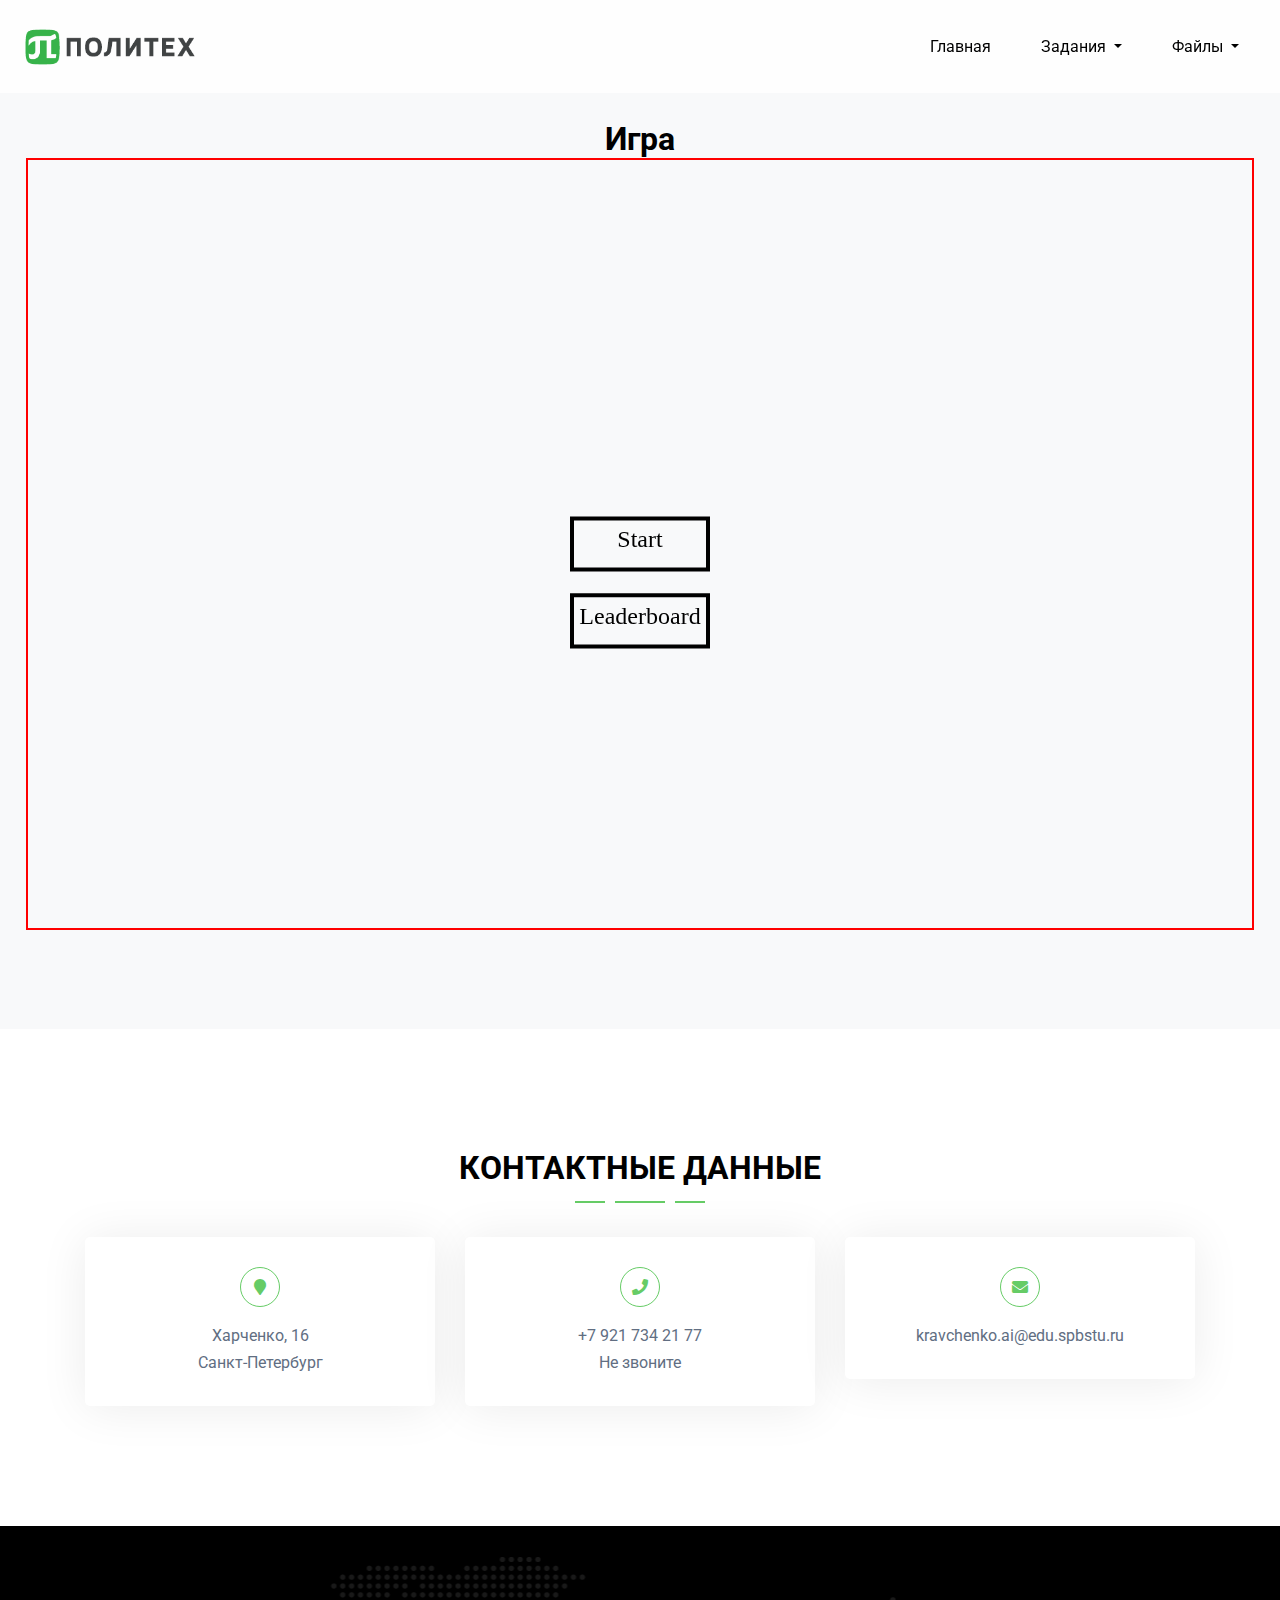
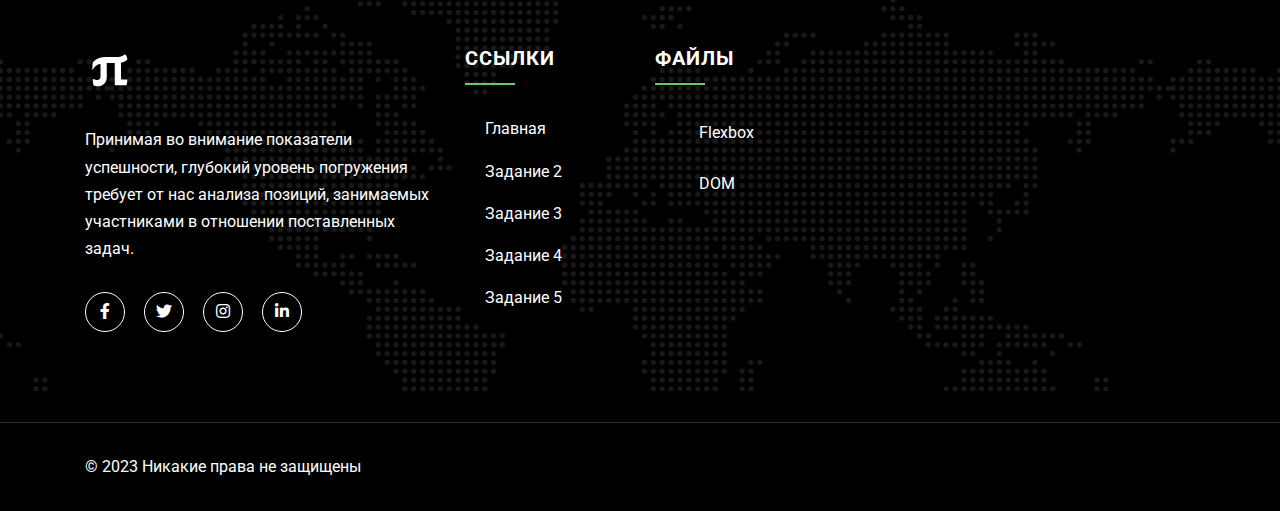
==== commit b6693762: "Game" ====
--- a/game.html
+++ b/game.html
@@ -39,13 +39,13 @@
 
 <body>
 
-    <!-- Preloader -->
+    <!-- Preloader 
     <div class="preloader">
         <div class="spinner">
             <div class="cube"></div>
         </div>
     </div>
-    <!-- // Preloader -->
+     // Preloader -->
 
     <!--Header Area-->
     <header class="header-area white-bg fixed-top">
@@ -67,6 +67,7 @@
                                 <a class="dropdown-item" href="task3.html">Задание 3</a>
                                 <a class="dropdown-item" href="task4.html">Задание 4</a>
                                 <a class="dropdown-item" href="task5.html">Задание 5</a>
+                                <a class="dropdown-item" href="game.html">Игра</a>
                             </div>
                         </li>
 
@@ -87,11 +88,7 @@
     <!--// Header Area-->
     <section class="feature-area section-padding pb-90 bg-light text-center">
         <h2>Игра</h2>
-        <div>
-            <canvas id="gamecanvas" width = "1000" height = "700">
-
-            </canvas>
-        </div>
+        <div id = "gamediv"></div>
     </section>
     <!-- Contact Area -->
     <section class="section-padding pb-0 contact-area bg-white">
@@ -211,15 +208,15 @@
     <!-- // copyright Area -->
 
     <!-- jQuery (necessary for Bootstrap's JavaScript plugins) -->
-    <script src="assets/js/game.js"></script>
-    <script src="assets/js/jquery-3.4.1.min.js"></script>
+    <script type="module" src="assets/js/game/game.js"></script>
+    <!--<script src="assets/js/jquery-3.4.1.min.js"></script>
     <script src="assets/js/bootstrap.min.js"></script>
     <script src="assets/js/jquery.magnific-popup.min.js"></script>
     <script src="assets/js/owl.carousel.min.js"></script>
     <script src="assets/js/jquery.mixitup.js"></script>
     <script src="assets/js/fact-counter.js"></script>
     <script src="assets/js/sticky-kit.min.js"></script>
-    <script src="assets/js/main.js"></script>
+    <script src="assets/js/main.js"></script>-->
 
 </body>
 
